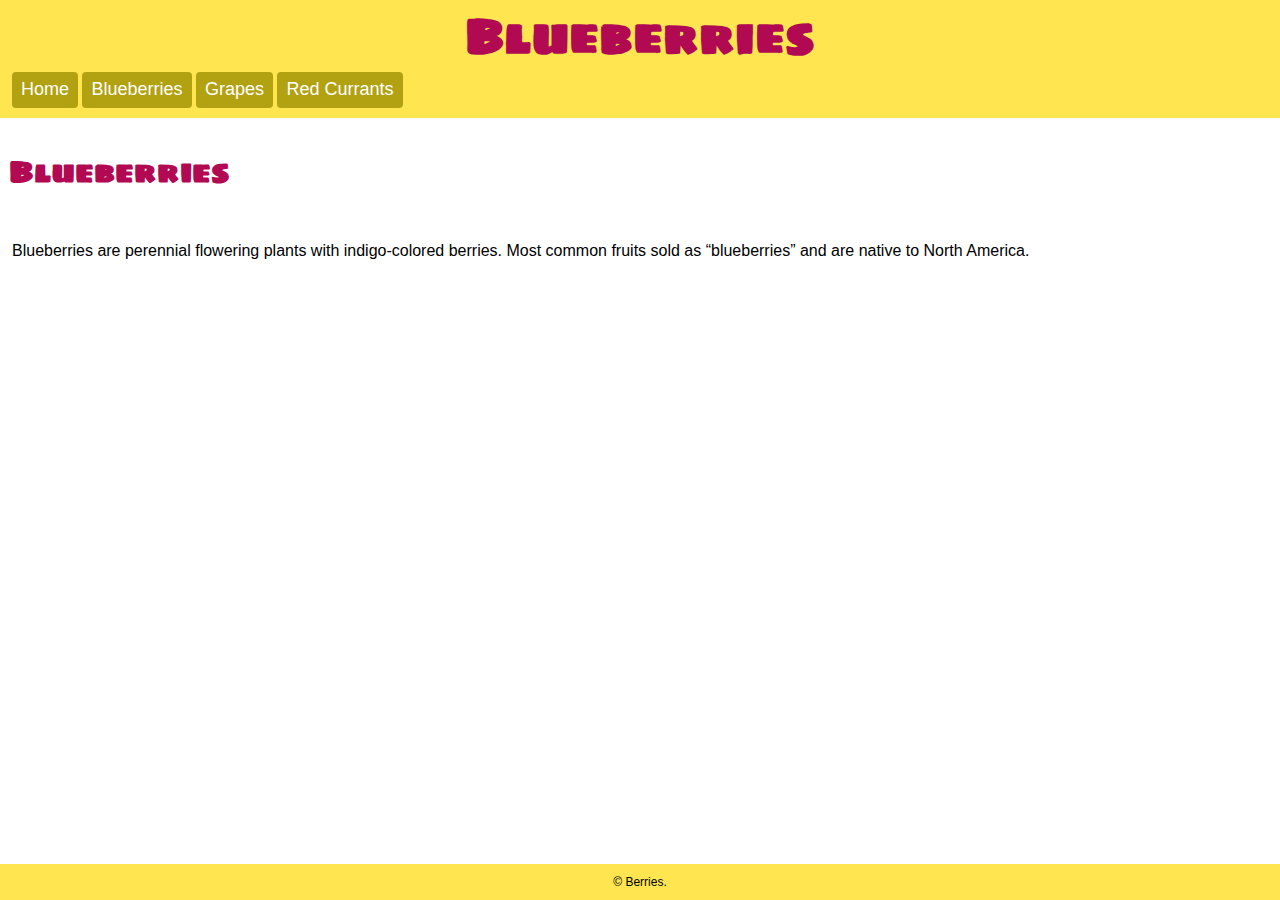
==== blueberries.html @ 310a9685 "Add alternate image paths" ====
<!DOCTYPE html>
<html lang="en" dir="ltr">
  <head>
    <meta name="viewport" content="width=device-width,initial-scale=1">
    <meta charset="utf-8">
    <link href="css/main.css" rel="stylesheet">
    <link href="https://fonts.googleapis.com/css?family=Sigmar+One&display=swap" rel="stylesheet">
    <title>Blueberries</title>
  </head>

  <body>
  <header>
    <h1>Blueberries</h1>
      <ol>
        <li><a href="index.html">Home</a></li>
        <li><a href="blueberries.html">Blueberries</a></li>
        <li><a href="grapes.html">Grapes</a></li>
        <li><a href="red-currants.html">Red Currants</a></li>
      </ol>
  </header>

    <h2>Blueberries</h2>

    <img src= "images/blueberries.jpg" alt="">

    <p>Blueberries are perennial flowering plants with indigo-colored berries. Most common fruits sold as “blueberries” and are native to North America.</p>

    <footer>
      <p>© Berries.</p>
    </footer>
  </body>

</html>
---- css/main.css ----
html {
  font-family: Georgia, sans-serif;
  padding: 0;
  line-height: 1.5;
  box-sizing: border-box;
}

*, *::before, *::after {
  box-sizing: inherit;
}

h1 {
  font-family: 'Sigmar One', cursive;
  color: #b20953;
  font-size: 3rem;
  text-align: center;
  margin: 0;
}

body {
  margin: 0;
}
body p {
  padding: .75em;
}

li {
  list-style: none;
  display:inline-block;
  text-align: center;
  background-color: #b2a212;
  font-size: 1.125rem;
  border-radius: 4px;
  color: #fff;
  text-decoration: none;
}

ol {
  padding-left: .75em;
  margin-bottom: .3em;
  align-text: center;
  margin-top: 0;
}

li a {
  color: #fff;
  text-decoration: none;
  display: inline-block;
  padding: .2em .5em .3em;
  text-align: center;
}

header {
  background-color: #ffe550;
  display: block;
  margin-top: 0;
  min-width: 100%;
  width: 100%;
  margin-bottom: .3em;
  padding-bottom: 0.3em;
}

h2 {
  font-family: 'Sigmar One',cursive;
  color: #b20953;
  font-size: 1.875rem;
  margin: .3em;
  padding-top: .75em;
}

a:hover {
  color: #fff;
  background-color: #cc1465;
  border-radius: 4px;
}

li:hover {
  background-color: #cc1465;
  border-radius: 4px;
}

img {
  display: block;
  max-width: 100%;
  width: 100%;
  margin-top: -1.5rem;
  padding-top: 2em;
  max-height: 100%;
}

footer p {
  text-align: center;
  display: block;
  background-color: #ffe550;
  vertical-align: bottom;
  font-size: .75rem;
  margin: 0;
  padding-top: .75em;
  padding-bottom: .75em;
}

footer {
  position: absolute;
  bottom: 0;
  width: 100%;
}

a {
  text-align: center;
}
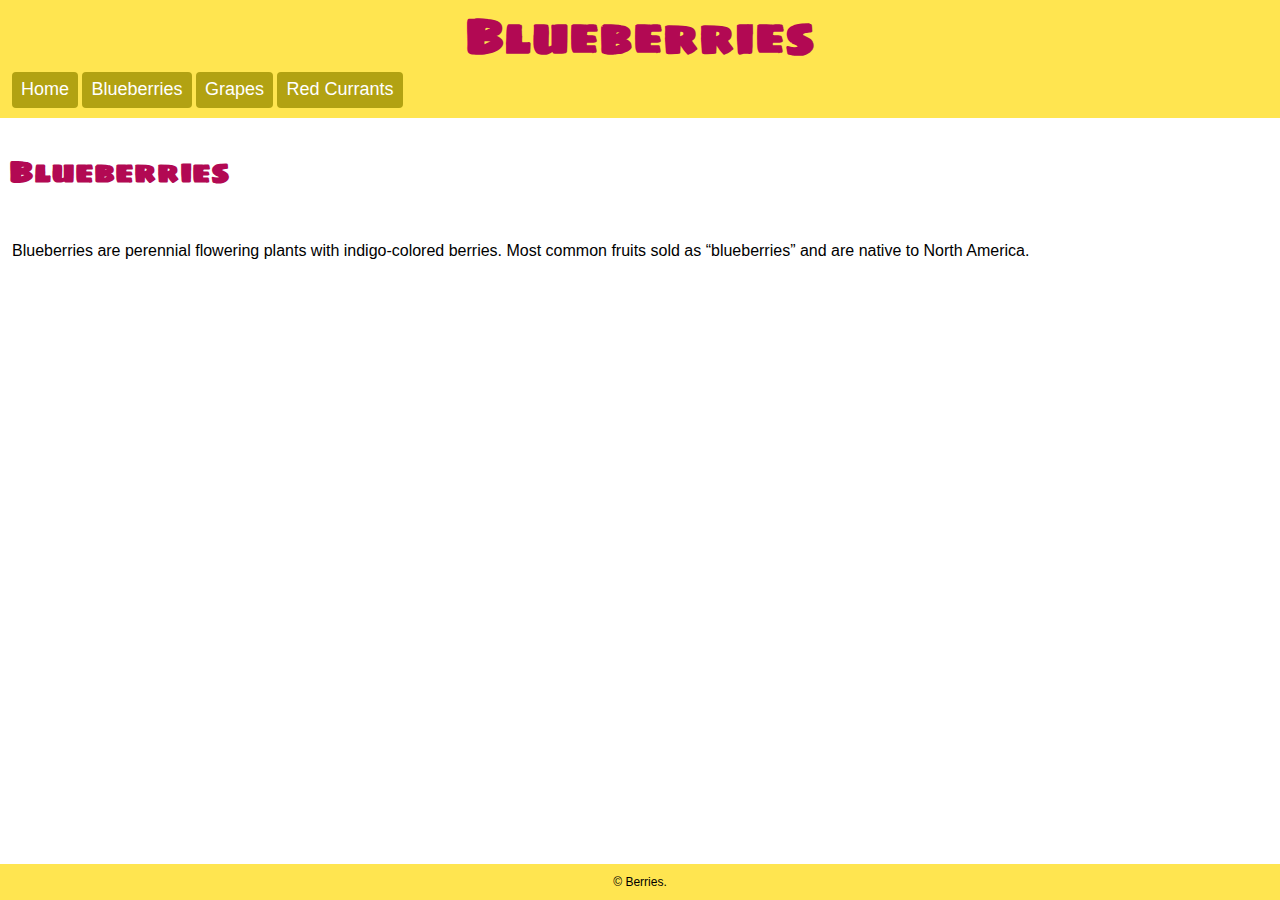
==== commit e3305902: "Correct footer placement" ====
--- a/blueberries.html
+++ b/blueberries.html
@@ -29,5 +29,4 @@
       <p>© Berries.</p>
     </footer>
   </body>
-
 </html>
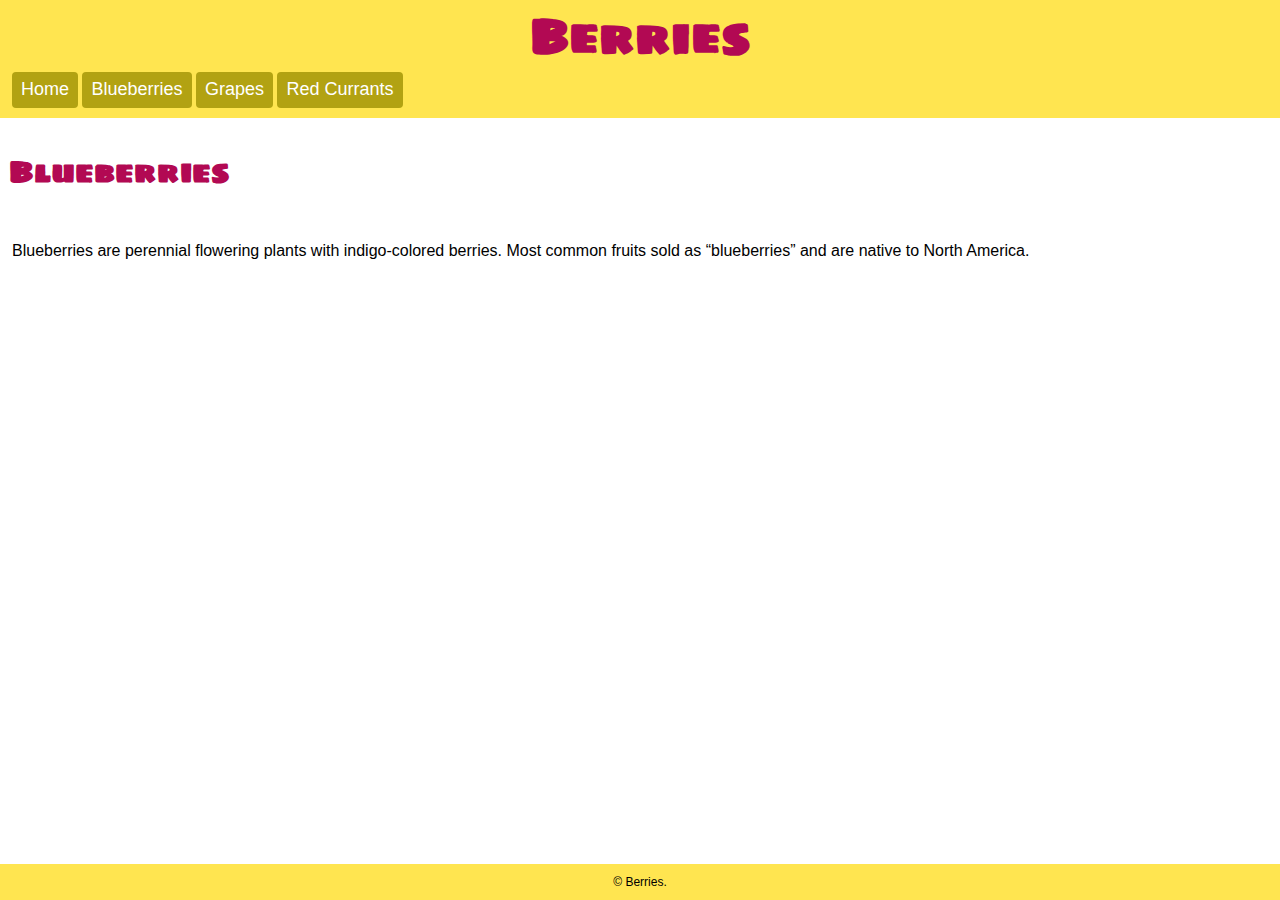
==== commit c7c40a93: "Implement nav tag" ====
--- a/blueberries.html
+++ b/blueberries.html
@@ -10,13 +10,15 @@
 
   <body>
   <header>
-    <h1>Blueberries</h1>
+    <h1>Berries</h1>
+    <nav>
       <ol>
         <li><a href="index.html">Home</a></li>
         <li><a href="blueberries.html">Blueberries</a></li>
         <li><a href="grapes.html">Grapes</a></li>
         <li><a href="red-currants.html">Red Currants</a></li>
       </ol>
+    </nav>
   </header>
 
     <h2>Blueberries</h2>
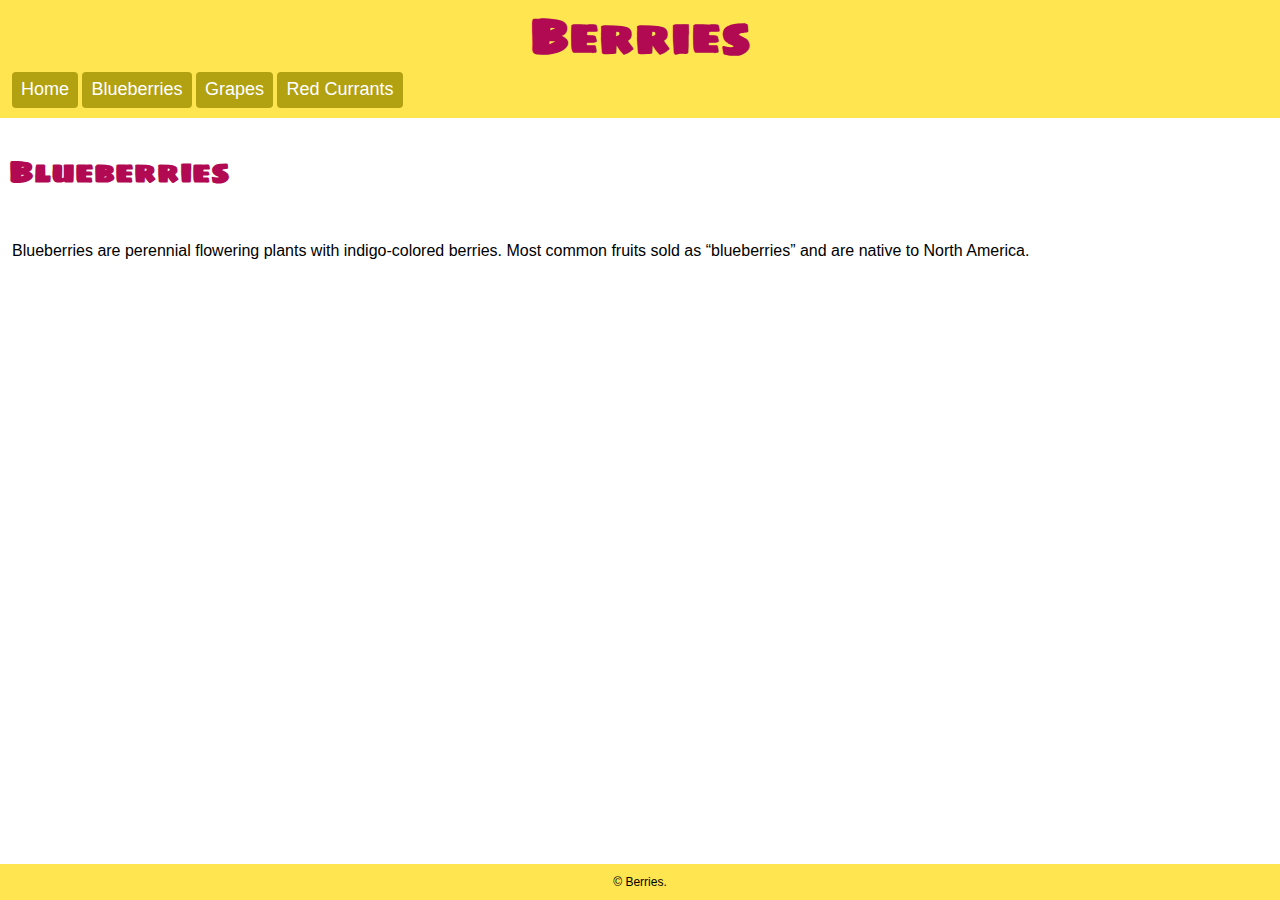
==== commit 91b76346: "Correct head line order" ====
--- a/blueberries.html
+++ b/blueberries.html
@@ -1,11 +1,11 @@
 <!DOCTYPE html>
 <html lang="en" dir="ltr">
   <head>
+    <meta charset="utf-8">
+    <title>Blueberries</title>
     <meta name="viewport" content="width=device-width,initial-scale=1">
-    <meta charset="utf-8">
     <link href="css/main.css" rel="stylesheet">
     <link href="https://fonts.googleapis.com/css?family=Sigmar+One&display=swap" rel="stylesheet">
-    <title>Blueberries</title>
   </head>
 
   <body>
@@ -20,12 +20,13 @@
       </ol>
     </nav>
   </header>
+    <main>
+      <h2>Blueberries</h2>
 
-    <h2>Blueberries</h2>
+      <img src= "images/blueberries.jpg" alt="">
 
-    <img src= "images/blueberries.jpg" alt="">
-
-    <p>Blueberries are perennial flowering plants with indigo-colored berries. Most common fruits sold as “blueberries” and are native to North America.</p>
+      <p>Blueberries are perennial flowering plants with indigo-colored berries. Most common fruits sold as “blueberries” and are native to North America.</p>
+    </main>
 
     <footer>
       <p>© Berries.</p>
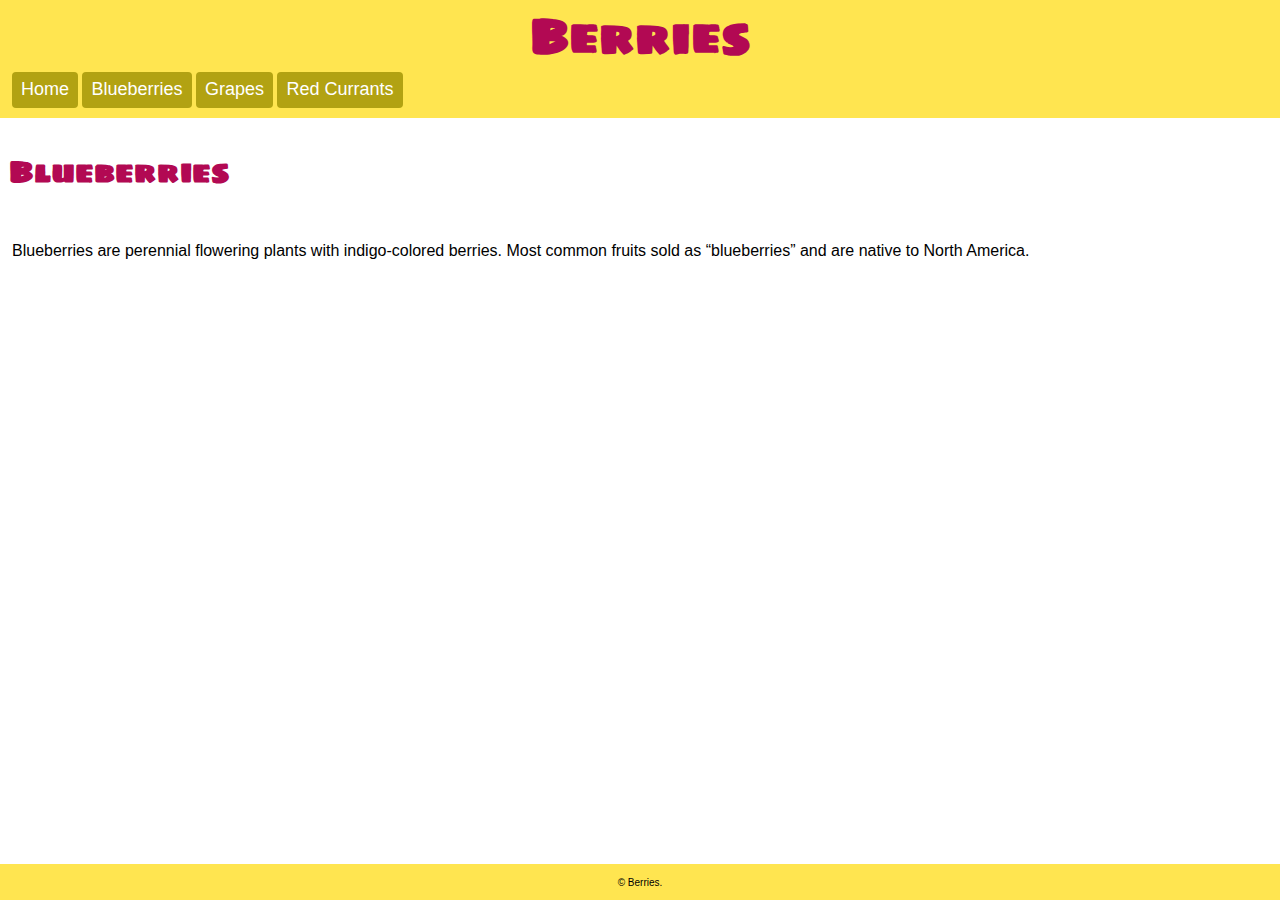
==== commit a054509c: "Set footer to small" ====
--- a/blueberries.html
+++ b/blueberries.html
@@ -29,7 +29,7 @@
     </main>
 
     <footer>
-      <p>© Berries.</p>
+      <p><small>© Berries.</small></p>
     </footer>
   </body>
 </html>
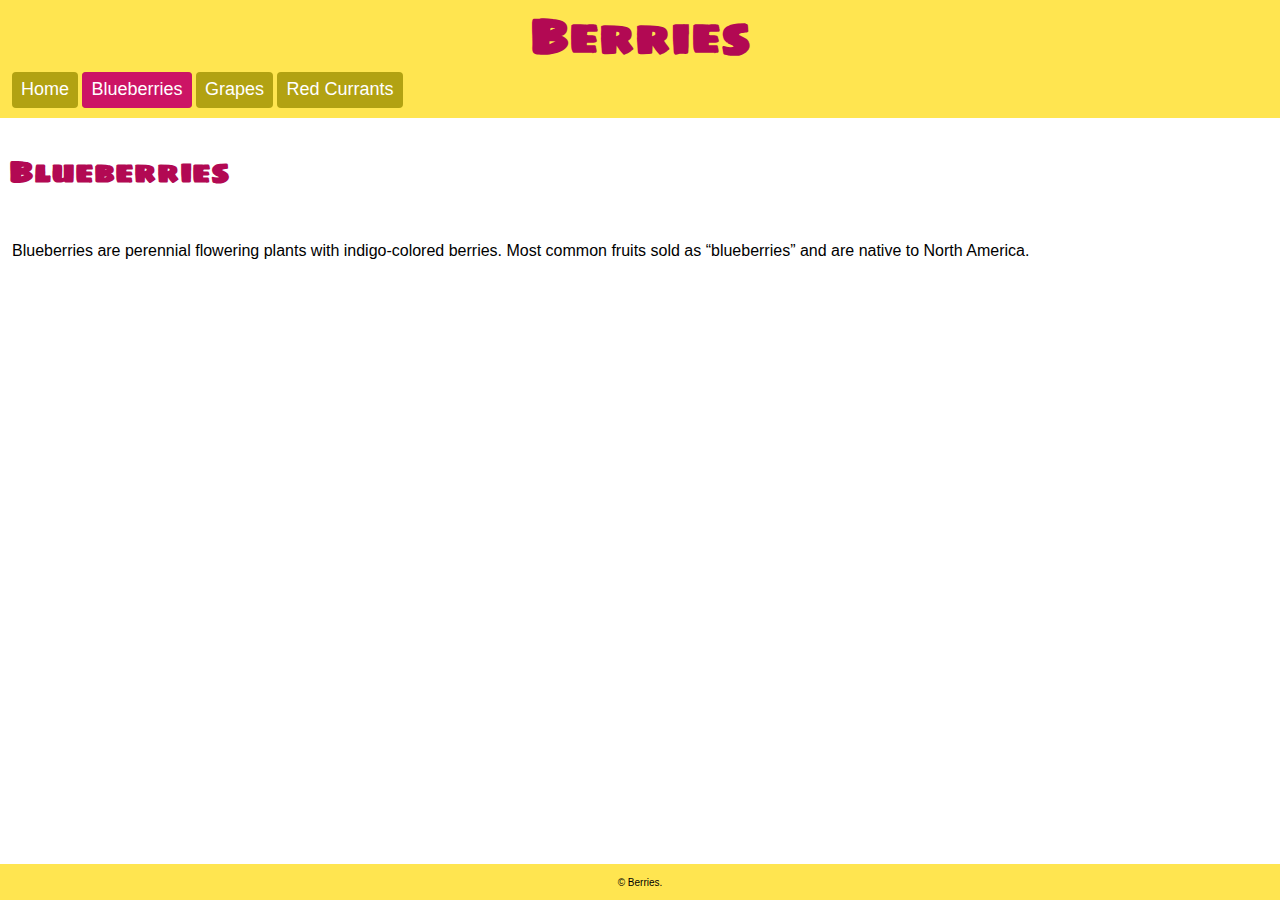
==== commit 3a86ca97: "Correct line spacing in html" ====
--- a/blueberries.html
+++ b/blueberries.html
@@ -1,35 +1,35 @@
 <!DOCTYPE html>
 <html lang="en" dir="ltr">
-  <head>
-    <meta charset="utf-8">
-    <title>Blueberries</title>
-    <meta name="viewport" content="width=device-width,initial-scale=1">
-    <link href="css/main.css" rel="stylesheet">
-    <link href="https://fonts.googleapis.com/css?family=Sigmar+One&display=swap" rel="stylesheet">
-  </head>
+<head>
+  <meta charset="utf-8">
+  <title>Blueberries</title>
+  <meta name="viewport" content="width=device-width,initial-scale=1">
+  <link href="css/main.css" rel="stylesheet">
+  <link href="https://fonts.googleapis.com/css?family=Sigmar+One&display=swap" rel="stylesheet">
+</head>
 
-  <body>
+<body>
   <header>
     <h1>Berries</h1>
     <nav>
       <ol>
         <li><a href="index.html">Home</a></li>
-        <li><a href="blueberries.html">Blueberries</a></li>
+        <li><a class=current href="blueberries.html">Blueberries</a></li>
         <li><a href="grapes.html">Grapes</a></li>
         <li><a href="red-currants.html">Red Currants</a></li>
       </ol>
     </nav>
   </header>
-    <main>
-      <h2>Blueberries</h2>
+  <main>
+    <h2>Blueberries</h2>
 
-      <img src= "images/blueberries.jpg" alt="">
+    <img src="images/blueberries.jpg" alt="">
 
-      <p>Blueberries are perennial flowering plants with indigo-colored berries. Most common fruits sold as “blueberries” and are native to North America.</p>
-    </main>
+    <p>Blueberries are perennial flowering plants with indigo-colored berries. Most common fruits sold as “blueberries” and are native to North America.</p>
+  </main>
 
     <footer>
       <p><small>© Berries.</small></p>
     </footer>
-  </body>
+</body>
 </html>
--- a/css/main.css
+++ b/css/main.css
@@ -15,6 +15,11 @@
   font-size: 3rem;
   text-align: center;
   margin: 0;
+}
+
+.current {
+  background-color: #cc1465;
+  border-radius: 4px;
 }
 
 body {
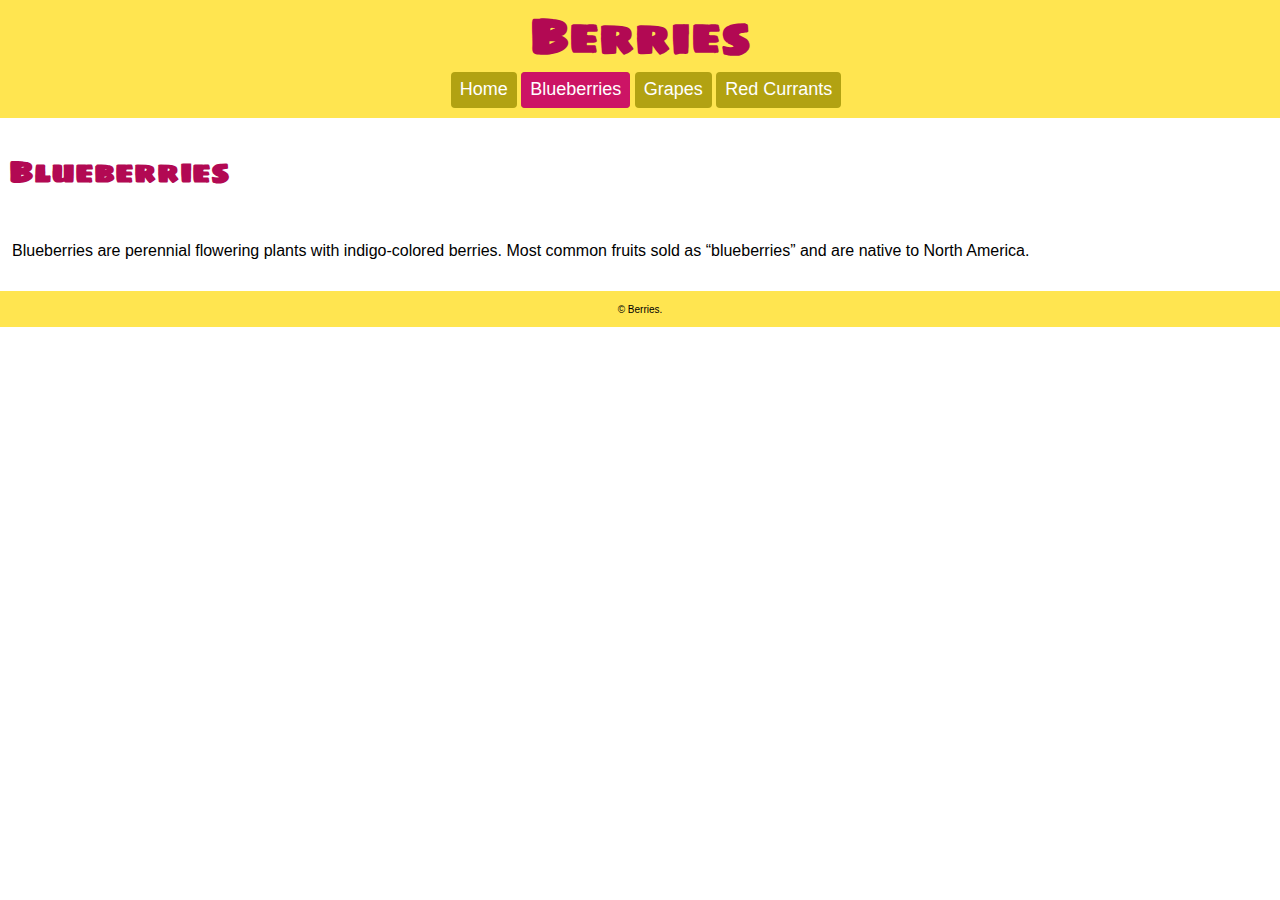
==== commit 85f1bf60: "Correctly categorize current page" ====
--- a/blueberries.html
+++ b/blueberries.html
@@ -14,7 +14,7 @@
     <nav>
       <ol>
         <li><a href="index.html">Home</a></li>
-        <li><a class=current href="blueberries.html">Blueberries</a></li>
+        <li><a class="current" href="blueberries.html">Blueberries</a></li>
         <li><a href="grapes.html">Grapes</a></li>
         <li><a href="red-currants.html">Red Currants</a></li>
       </ol>
--- a/css/main.css
+++ b/css/main.css
@@ -43,7 +43,7 @@
 ol {
   padding-left: .75em;
   margin-bottom: .3em;
-  align-text: center;
+  text-align: center;
   margin-top: 0;
 }
 
@@ -104,12 +104,6 @@
   padding-bottom: .75em;
 }
 
-footer {
-  position: absolute;
-  bottom: 0;
-  width: 100%;
-}
-
 a {
   text-align: center;
 }
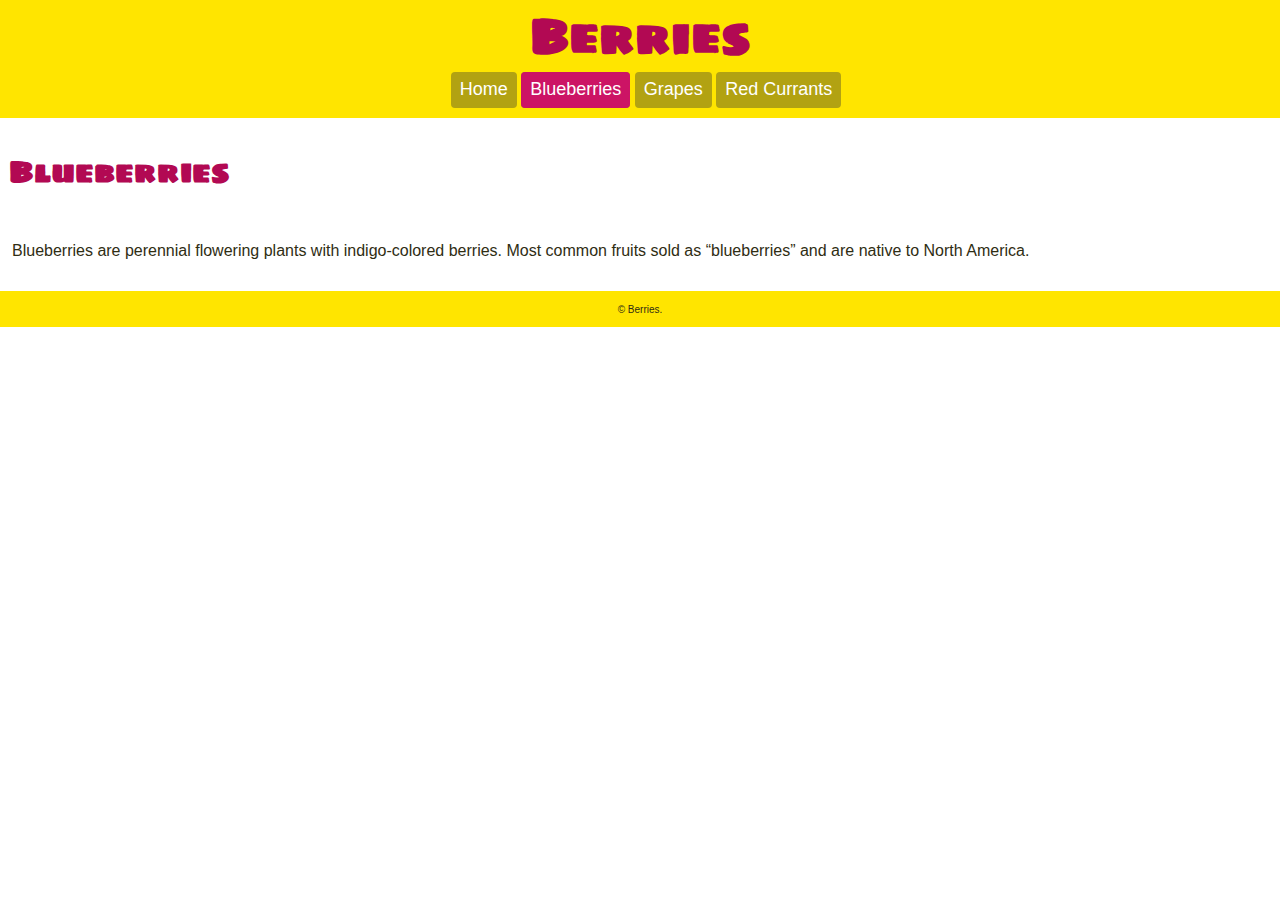
==== commit 113cf96a: "Change font colour" ====
--- a/blueberries.html
+++ b/blueberries.html
@@ -28,8 +28,8 @@
     <p>Blueberries are perennial flowering plants with indigo-colored berries. Most common fruits sold as “blueberries” and are native to North America.</p>
   </main>
 
-    <footer>
-      <p><small>© Berries.</small></p>
-    </footer>
+  <footer>
+    <p><small>© Berries.</small></p>
+  </footer>
 </body>
 </html>
--- a/css/main.css
+++ b/css/main.css
@@ -10,7 +10,7 @@
 }
 
 h1 {
-  font-family: 'Sigmar One', cursive;
+  font-family: Sigmar One, cursive;
   color: #b20953;
   font-size: 3rem;
   text-align: center;
@@ -22,16 +22,20 @@
   border-radius: 4px;
 }
 
+
+
 body {
   margin: 0;
 }
+
 body p {
   padding: .75em;
+  color: #2f2d13;
 }
 
 li {
   list-style: none;
-  display:inline-block;
+  display: inline-block;
   text-align: center;
   background-color: #b2a212;
   font-size: 1.125rem;
@@ -56,17 +60,17 @@
 }
 
 header {
-  background-color: #ffe550;
+  background-color: #ffe500;
   display: block;
   margin-top: 0;
   min-width: 100%;
   width: 100%;
   margin-bottom: .3em;
-  padding-bottom: 0.3em;
+  padding-bottom: .3em;
 }
 
 h2 {
-  font-family: 'Sigmar One',cursive;
+  font-family: Sigmar One, cursive;
   color: #b20953;
   font-size: 1.875rem;
   margin: .3em;
@@ -95,13 +99,15 @@
 
 footer p {
   text-align: center;
-  display: block;
-  background-color: #ffe550;
+  display: inline-block;
+  background-color: #ffe500;
   vertical-align: bottom;
   font-size: .75rem;
   margin: 0;
   padding-top: .75em;
   padding-bottom: .75em;
+  width: 100%;
+  color: #2f2d13;
 }
 
 a {
